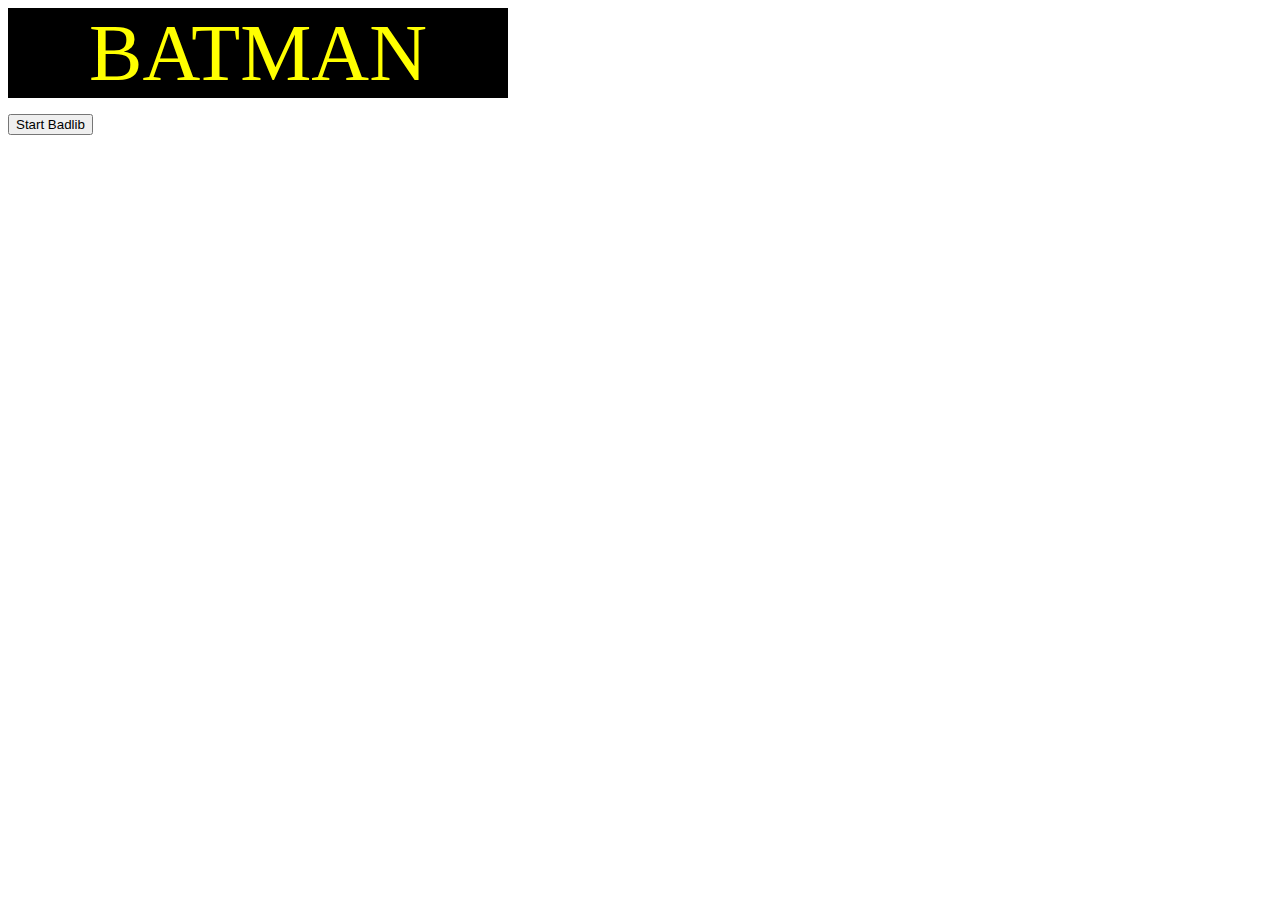
==== batman.html @ 24ce698a "asf" ====
<!DOCTYPE html>
<html>
<head>
<link rel="stylesheet" type="text/css" href="badlibs.css">
<title>Bad Libs test page</title>
<script type="text/javascript">
	


 
function myFunction() {


var firstAdjective = "It was a dark and "  + prompt("Write an adjective") + " night in Portland. "
var firstName = prompt("Write someone's Name") + " and Batman were out"
var firstVerb = prompt("Write an 'ing' verb") + " crime and putting criminals in "
var firstPlace = prompt("Write a place") + '. The criminals were '
var secondAdjective = prompt("Write an adjective") + " and "
var thirdAdjective = prompt("Write an adjective") + " but they were easily "
var secondVerb = prompt("Write an 'ed' ending verb") + " in the "
var firstNoun = prompt("Write a noun") + ". After they "
var thirdVerb = prompt("Write an 'ed' ending verb") + ", the criminals "
var fourthVerb = prompt("Write an 'ed' ending verb") + " in their "
var firstClothing = prompt("Write a piece of clothing") + ". The clothing was "
var fourthAdjective = prompt("Write an adjective") + " when they were done with it. Then they were put in a "
var secondNoun = prompt("Write a noun") + " and driven to "
var secondPlace = prompt("Write a place") + ". Here batman "
var fifthVerb = prompt("Write an 'ed' ending verb") + " them until they talked." 
var firstQuote = " Batman was happy with his work and said his favorite thing to say: " + prompt("Write a famous quote") 
	

firstAdjectiveID = 0;

firstAdjectiveID = document.getElementById("firstAdjectiveID");

firstAdjectiveID.innerHTML = firstAdjective;


firstNameID = 0;

firstNameID = document.getElementById("firstNameID");

firstNameID.innerHTML = firstName;


firstVerbID = 0;

firstVerbID = document.getElementById("firstVerbID");

firstVerbID.innerHTML = firstVerb


firstPlaceID = 0;

firstPlaceID = document.getElementById("firstPlaceID");

firstPlaceID.innerHTML = firstPlace


secondAdjectiveID = 0;

secondAdjectiveID = document.getElementById("secondAdjectiveID");

secondAdjectiveID.innerHTML = secondAdjective


thirdAdjectiveID = 0;

thirdAdjectiveID = document.getElementById("thirdAdjectiveID");

thirdAdjectiveID.innerHTML = thirdAdjective


secondVerbID = 0;

secondVerbID = document.getElementById("secondVerbID");

secondVerbID.innerHTML = secondVerb


firstNounID = 0;

firstNounID = document.getElementById("firstNounID");

firstNounID.innerHTML = firstNoun


thirdVerbID = 0;

thirdVerbID = document.getElementById("thirdVerbID");

thirdVerbID.innerHTML = thirdVerb


fourthVerbID = 0;

fourthVerbID = document.getElementById("fourthVerbID");

fourthVerbID.innerHTML = fourthVerb


firstClothingID = 0;

firstClothingID = document.getElementById("firstClothingID");

firstClothingID.innerHTML = firstClothing


fourthAdjectiveID = 0;

fourthAdjectiveID = document.getElementById("fourthAdjectiveID");

fourthAdjectiveID.innerHTML = fourthAdjective


secondNounID = 0;

secondNounID = document.getElementById("secondNounID");

secondNounID.innerHTML = secondNoun


secondPlaceID = 0;

secondPlaceID = document.getElementById("secondPlaceID");

secondPlaceID.innerHTML = secondPlace


fifthVerbID = 0;

fifthVerbID = document.getElementById("fifthVerbID");

fifthVerbID.innerHTML = fifthVerb


firstQuoteID = 0;

firstQuoteID = document.getElementById("firstQuoteID");

firstQuoteID.innerHTML = firstQuote


}

</script>

</head>

<div id="firstDiv">
BATMAN
</div>
<div id="secondDiv">
	
<span id="firstAdjectiveID" >
	
</span>

<span id="firstNameID">

</span> 
<span id="firstVerbID">

</span> 
<span id="firstPlaceID">

</span> 
<span id="secondAdjectiveID">

</span>
<span id="thirdAdjectiveID">

</span> 	
<span id="secondVerbID">

</span> 
<span id="firstNounID">

</span>  
<span id="thirdVerbID">

</span> 
<span id="fourthVerbID">

</span> 
<span id="firstClothingID">

</span>
<span id="fourthAdjectiveID">

</span> 
<span id="secondNounID">

</span> 
<span id="secondPlaceID">

</span>
 <span id="fifthVerbID">

</span> 
<span id="firstQuoteID">

</span>

</div>

<p>
<button onclick=myFunction() > Start Badlib </button>
	
</p>
---- badlibs.css ----
#firstDiv{
color:yellow;
background-color:black;
height: 90px;
width:500px;
font-size:60pt;
text-align:center;
}

#secondDiv {
color:yellow;
background-color: black;
height:160x;
width:500px;
}
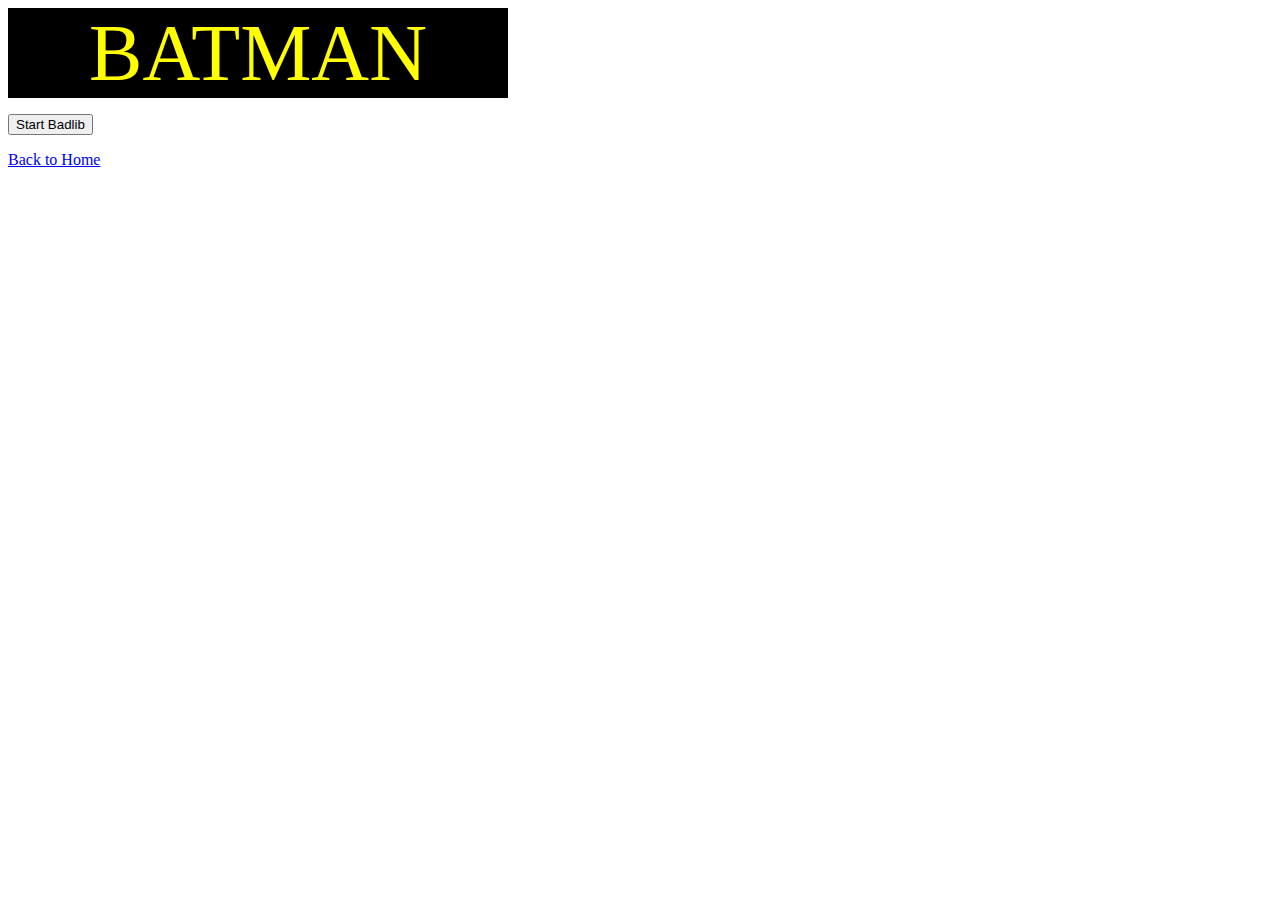
==== commit ac971da8: "fads" ====
--- a/batman.html
+++ b/batman.html
@@ -3,7 +3,7 @@
 <html>
 <head>
 <link rel="stylesheet" type="text/css" href="badlibs.css">
-<title>Bad Libs test page</title>
+<title>Batman</title>
 <script type="text/javascript">
 	
 
@@ -209,4 +209,8 @@
 <button onclick=myFunction() > Start Badlib </button>
 	
 </p>
-
+<a href="index.html">
+<div id="batmanBack">
+Back to Home
+</div>
+</a>
--- a/badlibs.css
+++ b/badlibs.css
@@ -1,3 +1,30 @@
+#subheaderDiv{
+color:black;
+font-size:40pt;
+}
+
+#homeDiv{
+
+}
+
+#flipperDiv{
+float:left;
+}
+
+#teacherDiv{
+float:left;
+}
+
+#batmanDiv{
+float:left;
+
+}
+
+#parrotDiv{
+float:left;
+}
+
+
 #firstDiv{
 color:yellow;
 background-color:black;
@@ -14,3 +41,50 @@
 width:500px;
 }
 
+#thirdDiv{
+color:#6495ED;
+background-color:yellow;
+height: 90px;
+width:500px;
+font-size:60pt;
+text-align:center;
+}
+
+#fourthDiv {
+color:#6495ED;
+background-color: yellow;
+height:160x;
+width:500px;
+}
+
+#fifthDiv{
+color:#FFA500;
+background-color:#FF4500;
+height: 90px;
+width:500px;
+font-size:60pt;
+text-align:center;
+}
+
+#sixthDiv {
+color:#FFA500;
+background-color:#FF4500;
+height:160x;
+width:500px;
+}
+
+#seventhDiv{
+color:black;
+background-color:#FFDEAD;
+height: 90px;
+width:500px;
+font-size:60pt;
+text-align:center;
+}
+
+#eightDiv {
+color:black;
+background-color:#FFDEAD;
+height:160x;
+width:500px;
+}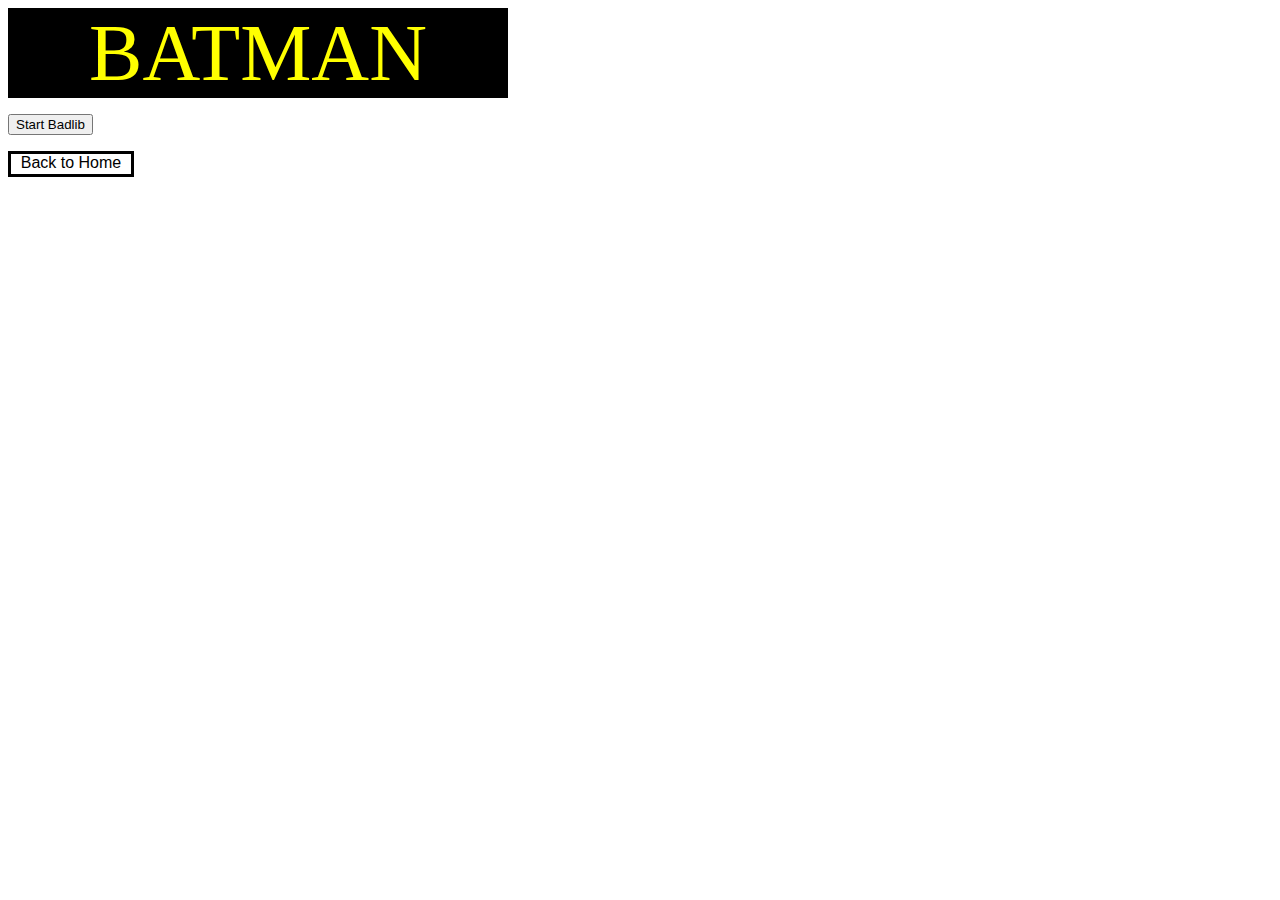
==== commit 54c1b69c: "adfsadfadfsadfs" ====
--- a/batman.html
+++ b/batman.html
@@ -145,7 +145,11 @@
 }
 
 </script>
-
+<STYLE>
+<!--
+A{text-decoration:none}
+-->
+</STYLE>
 </head>
 
 <div id="firstDiv">
--- a/badlibs.css
+++ b/badlibs.css
@@ -87,4 +87,25 @@
 background-color:#FFDEAD;
 height:160x;
 width:500px;
+}
+
+#batmanBack {
+color:black;
+background-color:white;
+height:20px;
+width:120px;
+border-style:solid;
+border-color:black;
+font-size:12pt;
+font-family:arial;
+text-align:center; 
+}
+
+#parrotBack {
+}
+
+#teacherBack {
+}
+
+#flipperBack {
 }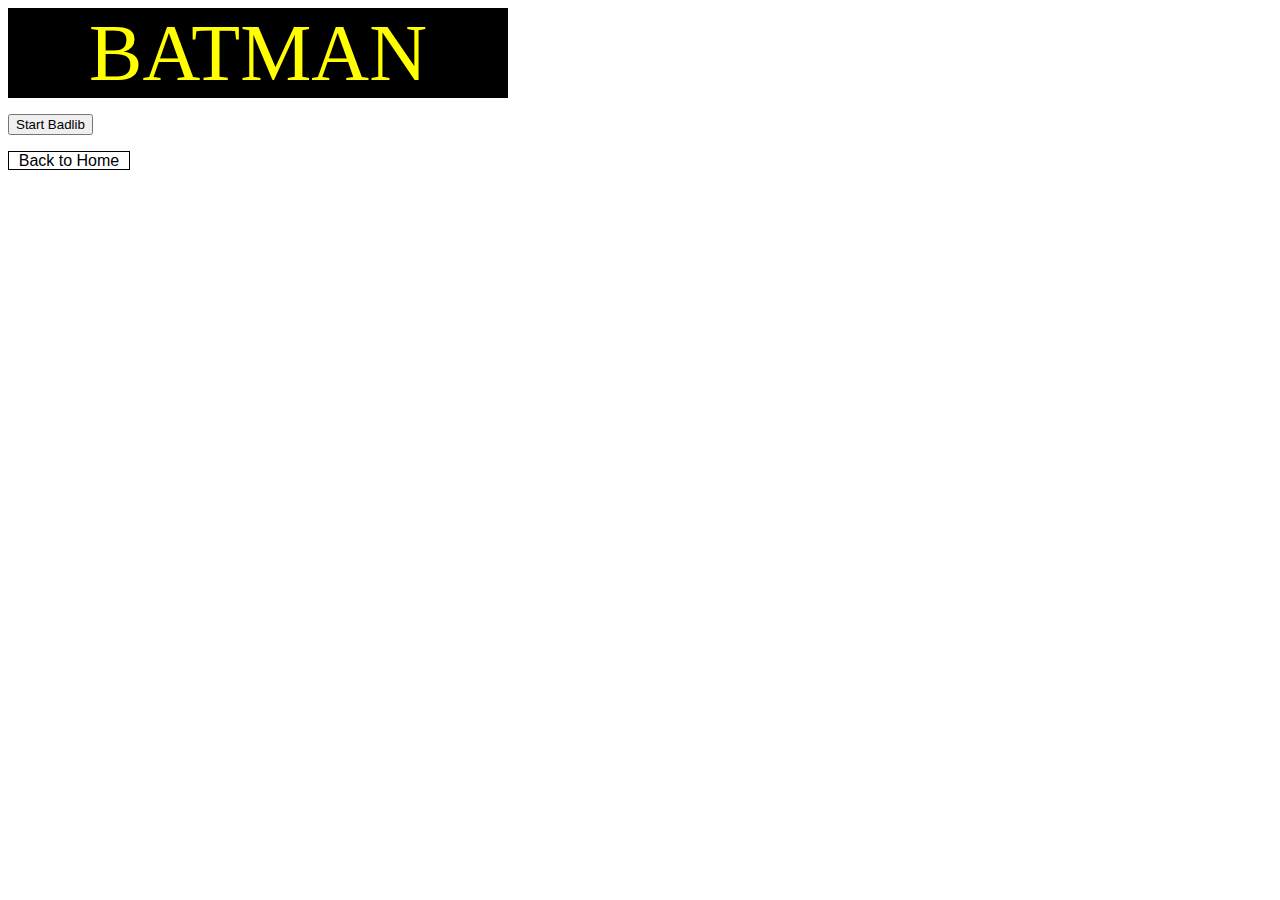
==== commit ddf00b3e: "Background image" ====
--- a/batman.html
+++ b/batman.html
@@ -151,7 +151,7 @@
 -->
 </STYLE>
 </head>
-
+<body background="http://media.dcentertainment.com/sites/default/files/GalleryComics_1920x1080_20161130_BMAnnual_1_CVR_fnl_5824c0abf189a3.36536012.jpg">
 <div id="firstDiv">
 BATMAN
 </div>
@@ -218,3 +218,4 @@
 Back to Home
 </div>
 </a>
+</body>--- a/badlibs.css
+++ b/badlibs.css
@@ -9,21 +9,44 @@
 
 #flipperDiv{
 float:left;
+
+}
+#flipperDiv:hover{
+float:left;
+border-style:solid;
+border-color:black;
+border-width:2px;
 }
 
 #teacherDiv{
 float:left;
 }
+#teacherDiv:hover{
+float:left;
+border-style:solid;
+border-color:black;
+border-width:2px;
+}
 
 #batmanDiv{
 float:left;
-
+}
+#batmanDiv:hover{
+float:left;
+border-style:solid;
+border-color:black;
+border-width:2px;
 }
 
 #parrotDiv{
 float:left;
 }
-
+#parrotDiv:hover{
+float:left;
+border-style:solid;
+border-color:black;
+border-width:2px;
+}
 
 #firstDiv{
 color:yellow;
@@ -92,20 +115,51 @@
 #batmanBack {
 color:black;
 background-color:white;
-height:20px;
+height:17px;
 width:120px;
 border-style:solid;
 border-color:black;
 font-size:12pt;
 font-family:arial;
 text-align:center; 
+border-width:1px;
 }
 
 #parrotBack {
+color:black;
+background-color:white;
+height:17px;
+width:120px;
+border-style:solid;
+border-color:black;
+font-size:12pt;
+font-family:arial;
+text-align:center; 
+border-width:1px;
 }
 
 #teacherBack {
+color:black;
+background-color:white;
+height:17px;
+width:120px;
+border-style:solid;
+border-color:black;
+font-size:12pt;
+font-family:arial;
+text-align:center; 
+border-width:1px;
 }
 
 #flipperBack {
+color:black;
+background-color:white;
+height:17px;
+width:120px;
+border-style:solid;
+border-color:black;
+font-size:12pt;
+font-family:arial;
+text-align:center; 
+border-width:1px;
 }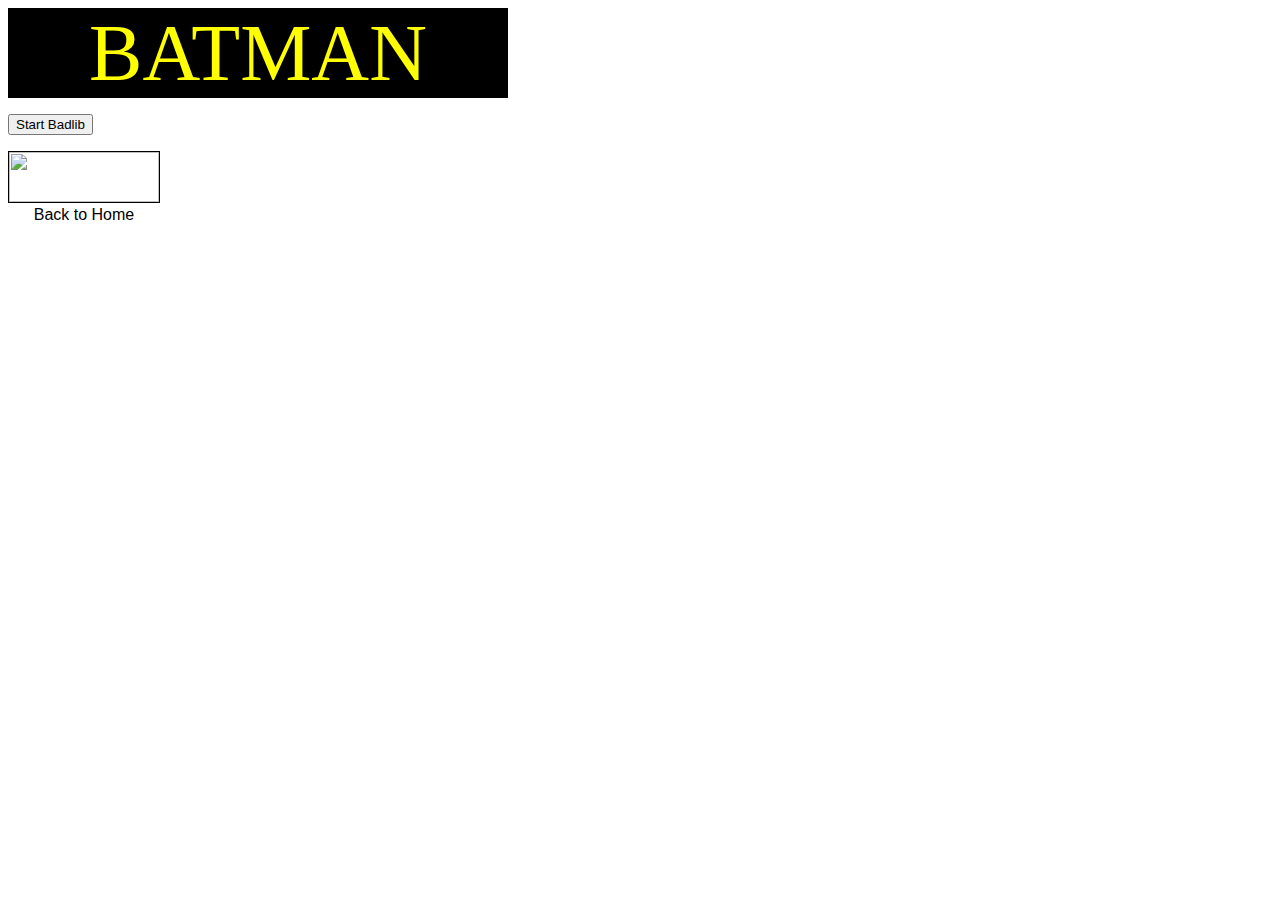
==== commit 611d9b50: "Added new back buttons and space story" ====
--- a/batman.html
+++ b/batman.html
@@ -215,6 +215,7 @@
 </p>
 <a href="index.html">
 <div id="batmanBack">
+<img src="https://imgcp.aacdn.jp/img-a/1720/auto/global-aaj-front/article/2016/03/56e2527ccddf3_56e2526a125ff_612508871.jpg" width="150" height="50">
 Back to Home
 </div>
 </a>
--- a/badlibs.css
+++ b/badlibs.css
@@ -1,51 +1,70 @@
 #subheaderDiv{
-color:black;
+color:white;
 font-size:40pt;
 }
 
 #homeDiv{
-
+color:white;
 }
 
 #flipperDiv{
 float:left;
-
+height:250px;
 }
 #flipperDiv:hover{
 float:left;
-border-style:solid;
-border-color:black;
-border-width:2px;
+height:250px;
+border-style:solid;
+border-color:black;
+border-width:3px;
 }
 
 #teacherDiv{
 float:left;
+height:250px;
 }
 #teacherDiv:hover{
 float:left;
-border-style:solid;
-border-color:black;
-border-width:2px;
+height:250px;
+border-style:solid;
+border-color:black;
+border-width:3px;
 }
 
 #batmanDiv{
 float:left;
+height:250px;
 }
 #batmanDiv:hover{
 float:left;
-border-style:solid;
-border-color:black;
-border-width:2px;
+height:250px;
+border-style:solid;
+border-color:black;
+border-width:3px;
 }
 
 #parrotDiv{
 float:left;
+height:250px;
 }
 #parrotDiv:hover{
 float:left;
-border-style:solid;
-border-color:black;
-border-width:2px;
+height:250px;
+border-style:solid;
+border-color:black;
+border-width:3px;
+}
+
+#spaceDiv{
+float:left;
+height:250px;
+}
+#spaceDiv:hover{
+float:left;
+height:250px;
+border-style:solid;
+border-color:black;
+border-width:3px;
 }
 
 #firstDiv{
@@ -65,8 +84,8 @@
 }
 
 #thirdDiv{
-color:#6495ED;
-background-color:yellow;
+color:#0000A0;
+background-color:#6495ED;
 height: 90px;
 width:500px;
 font-size:60pt;
@@ -74,8 +93,8 @@
 }
 
 #fourthDiv {
-color:#6495ED;
-background-color: yellow;
+color:#0000A0;
+background-color: #6495ED;
 height:160x;
 width:500px;
 }
@@ -112,54 +131,133 @@
 width:500px;
 }
 
+#ninthDiv{
+color:white;
+background-color:black;
+height: 90px;
+width:500px;
+font-size:60pt;
+text-align:center;
+}
+
+#tenthDiv {
+color:white;
+background-color:black;
+height:160x;
+width:500px;
+}
+
 #batmanBack {
 color:black;
-background-color:white;
-height:17px;
-width:120px;
-border-style:solid;
-border-color:black;
-font-size:12pt;
-font-family:arial;
-text-align:center; 
-border-width:1px;
+height:50px;
+width:150px;
+border-style:solid;
+border-color:black;
+font-size:12pt;
+font-family:arial;
+text-align:center; 
+border-width:1px;
+}
+#batmanBack:hover {
+color:black;
+height:50px;
+width:150px;
+border-style:solid;
+border-color:black;
+font-size:13pt;
+font-family:arial;
+text-align:center; 
+border-width:3px;
 }
 
 #parrotBack {
 color:black;
-background-color:white;
-height:17px;
-width:120px;
-border-style:solid;
-border-color:black;
-font-size:12pt;
-font-family:arial;
-text-align:center; 
-border-width:1px;
-}
+height:50px;
+width:150px;
+border-style:solid;
+border-color:black;
+font-size:12pt;
+font-family:arial;
+text-align:center; 
+border-width:1px;
+}
+#parrotBack:hover {
+color:black;
+height:50px;
+width:150px;
+border-style:solid;
+border-color:black;
+font-size:13pt;
+font-family:arial;
+text-align:center; 
+border-width:3px;
+} 
 
 #teacherBack {
 color:black;
-background-color:white;
-height:17px;
-width:120px;
-border-style:solid;
-border-color:black;
-font-size:12pt;
-font-family:arial;
-text-align:center; 
-border-width:1px;
+height:50px;
+width:150px;
+border-style:solid;
+border-color:black;
+font-size:12pt;
+font-family:arial;
+text-align:center; 
+border-width:1px;
+}
+#teacherBack:hover {
+color:black;
+height:50px;
+width:150px;
+border-style:solid;
+border-color:black;
+font-size:13pt;
+font-family:arial;
+text-align:center; 
+border-width:3px;
 }
 
 #flipperBack {
 color:black;
-background-color:white;
-height:17px;
-width:120px;
-border-style:solid;
-border-color:black;
-font-size:12pt;
-font-family:arial;
-text-align:center; 
-border-width:1px;
+height:50px;
+width:150px;
+border-style:solid;
+border-color:black;
+font-size:12pt;
+font-family:arial;
+text-align:center; 
+border-width:1px;
+}
+#flipperBack:hover {
+color:black;
+height:50px;
+width:150px;
+border-style:solid;
+border-color:black;
+font-size:13pt;
+font-family:arial;
+text-align:center; 
+border-width:3px;
+}
+
+#spaceBack {
+color:white;
+height:50px;
+width:150px;
+border-style:solid;
+border-color:white;
+font-size:12pt;
+font-family:arial;
+text-align:center; 
+border-width:1px;
+}
+#spaceBack:hover {
+color:white;
+height:50px;
+width:150px;
+border-style:solid;
+border-color:white;
+font-size:13pt;
+font-family:arial;
+text-align:center; 
+border-width:3px;
 }